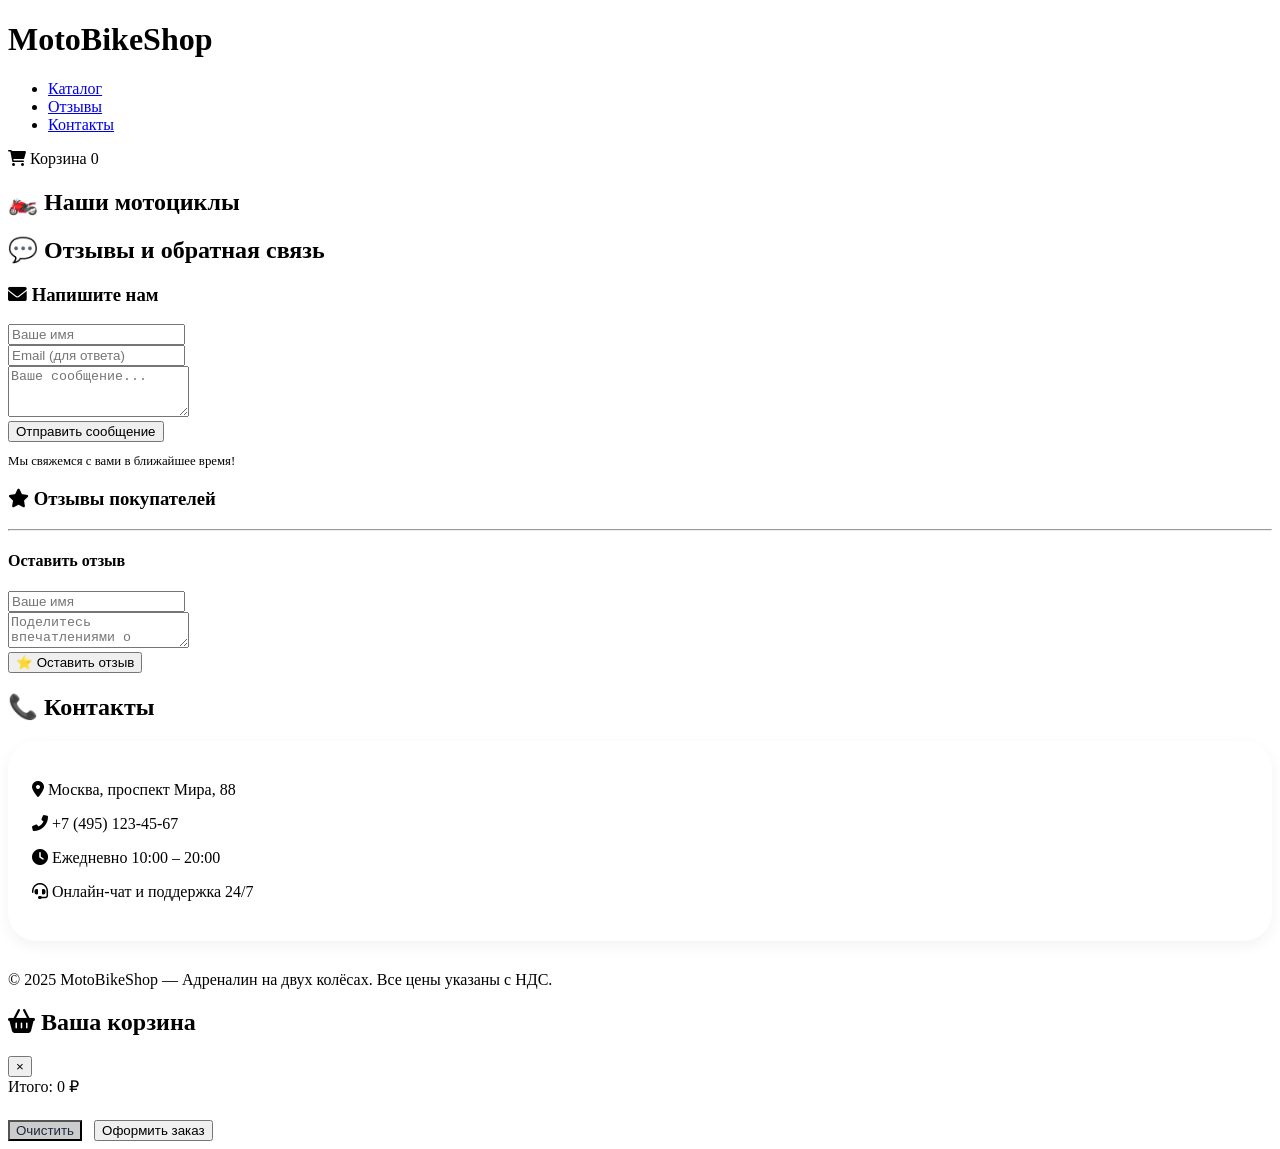
==== index (1).html @ b668062d "Add files via upload" ====
<!DOCTYPE html>
<html lang="ru">
<head>
    <meta charset="UTF-8">
    <meta name="viewport" content="width=device-width, initial-scale=1.0, user-scalable=yes">
    <title>MotoBikeShop | Продажа мотоциклов</title>
    <!-- Font Awesome 6 (free icons) -->
    <link rel="stylesheet" href="https://cdnjs.cloudflare.com/ajax/libs/font-awesome/6.0.0-beta3/css/all.min.css">
    <!-- Google Fonts: Inter & Montserrat -->
    <link href="https://fonts.googleapis.com/css2?family=Inter:opsz,wght@14..32,300;14..32,400;14..32,500;14..32,600;14..32,700&family=Montserrat:wght@500;600;700&display=swap" rel="stylesheet">
    <!-- Подключаем внешний CSS -->
    <link rel="stylesheet" href="style.css">
</head>
<body>

<header>
    <div class="container header-flex">
        <div class="logo">
            <h1>Moto<span>Bike</span>Shop</h1>
        </div>
        <ul class="nav-links">
            <li><a href="#catalog">Каталог</a></li>
            <li><a href="#reviews-feedback">Отзывы</a></li>
            <li><a href="#contacts">Контакты</a></li>
        </ul>
        <div class="cart-icon" id="openCartBtn">
            <i class="fas fa-shopping-cart"></i>
            <span>Корзина</span>
            <span class="cart-count" id="cartCounter">0</span>
        </div>
    </div>
</header>

<main class="container">
    <!-- Каталог мотоциклов -->
    <div id="catalog">
        <h2 class="section-title">🏍️ Наши мотоциклы</h2>
        <div class="catalog-grid" id="catalogGrid"></div>
    </div>

    <!-- Блок обратной связи и отзывы (объединены) -->
    <div id="reviews-feedback">
        <h2 class="section-title">💬 Отзывы и обратная связь</h2>
        <div class="two-columns">
            <!-- Форма обратной связи -->
            <div class="feedback-form">
                <h3><i class="fas fa-envelope"></i> Напишите нам</h3>
                <form id="feedbackForm">
                    <div class="form-group">
                        <input type="text" id="feedbackName" placeholder="Ваше имя" required>
                    </div>
                    <div class="form-group">
                        <input type="email" id="feedbackEmail" placeholder="Email (для ответа)" required>
                    </div>
                    <div class="form-group">
                        <textarea rows="3" id="feedbackMessage" placeholder="Ваше сообщение..." required></textarea>
                    </div>
                    <button type="submit" class="btn">Отправить сообщение</button>
                </form>
                <p style="font-size: 0.8rem; margin-top: 12px;">Мы свяжемся с вами в ближайшее время!</p>
            </div>

            <!-- Список отзывов + добавление отзыва -->
            <div class="reviews-list">
                <h3><i class="fas fa-star"></i> Отзывы покупателей</h3>
                <div id="reviewsContainer">
                    <!-- динамические отзывы -->
                </div>
                <hr style="margin: 18px 0;">
                <h4>Оставить отзыв</h4>
                <form id="addReviewForm">
                    <div class="form-group">
                        <input type="text" id="reviewName" placeholder="Ваше имя" required>
                    </div>
                    <div class="form-group">
                        <textarea rows="2" id="reviewText" placeholder="Поделитесь впечатлениями о мотоцикле..." required></textarea>
                    </div>
                    <button type="submit" class="btn btn-outline">⭐ Оставить отзыв</button>
                </form>
            </div>
        </div>
    </div>
    <div id="contacts" style="margin: 20px 0 30px;">
        <h2 class="section-title">📞 Контакты</h2>
        <div style="background: white; border-radius: 28px; padding: 24px; box-shadow: 0 5px 15px rgba(0,0,0,0.05);">
            <p><i class="fas fa-map-marker-alt"></i> Москва, проспект Мира, 88</p>
            <p><i class="fas fa-phone-alt"></i> +7 (495) 123-45-67</p>
            <p><i class="fas fa-clock"></i> Ежедневно 10:00 – 20:00</p>
            <p><i class="fas fa-headset"></i> Онлайн-чат и поддержка 24/7</p>
        </div>
    </div>
</main>

<footer>
    <div class="container">
        <p>© 2025 MotoBikeShop — Адреналин на двух колёсах. Все цены указаны с НДС.</p>
    </div>
</footer>

<!-- Modal корзины -->
<div id="cartModal" class="modal">
    <div class="modal-content">
        <div class="modal-header">
            <h2><i class="fas fa-shopping-basket"></i> Ваша корзина</h2>
            <button class="close-modal" id="closeModalBtn">&times;</button>
        </div>
        <div id="cartItemsList"></div>
        <div class="cart-total" id="cartTotalPrice">Итого: 0 ₽</div>
        <div style="display: flex; gap: 12px; margin-top: 24px;">
            <button class="btn" id="clearCartBtn" style="background: #ccc; color:#1e2a41;">Очистить</button>
            <button class="btn" id="checkoutBtn">Оформить заказ</button>
        </div>
    </div>
</div>

<!-- Подключаем внешний JavaScript -->
<script src="script.js"></script>
</body>
</html>
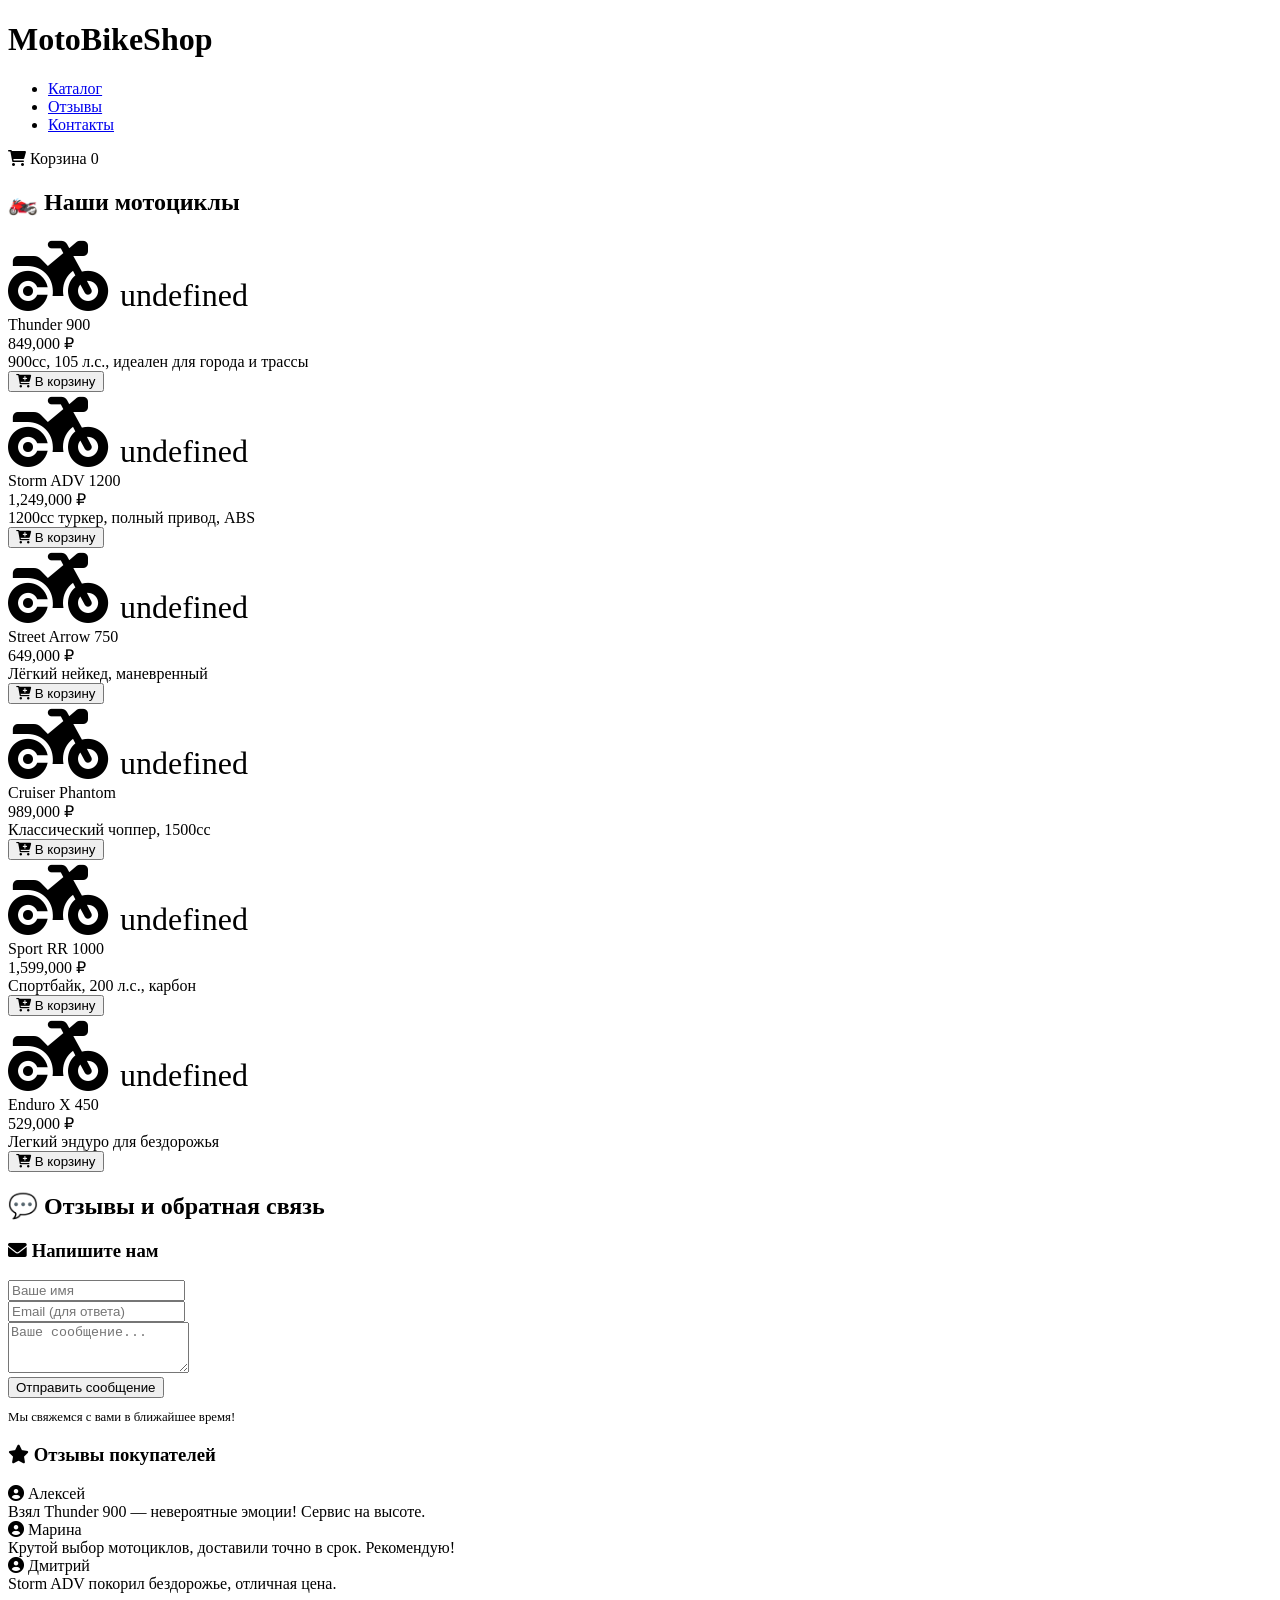
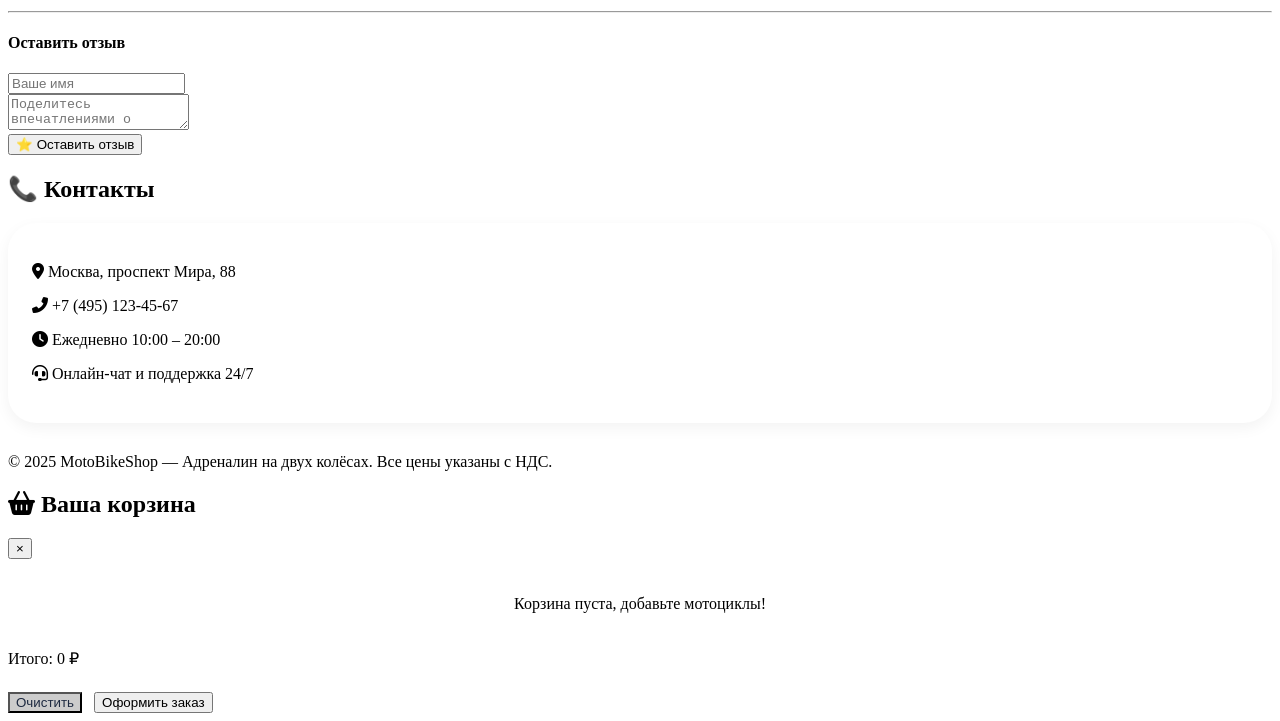
==== commit 4aa69f4d: "Update index (1).html" ====
--- a/index (1).html
+++ b/index (1).html
@@ -114,6 +114,6 @@
 </div>
 
 <!-- Подключаем внешний JavaScript -->
-<script src="script.js"></script>
+<script src="js/main.js"></script>
 </body>
-</html>+</html>
